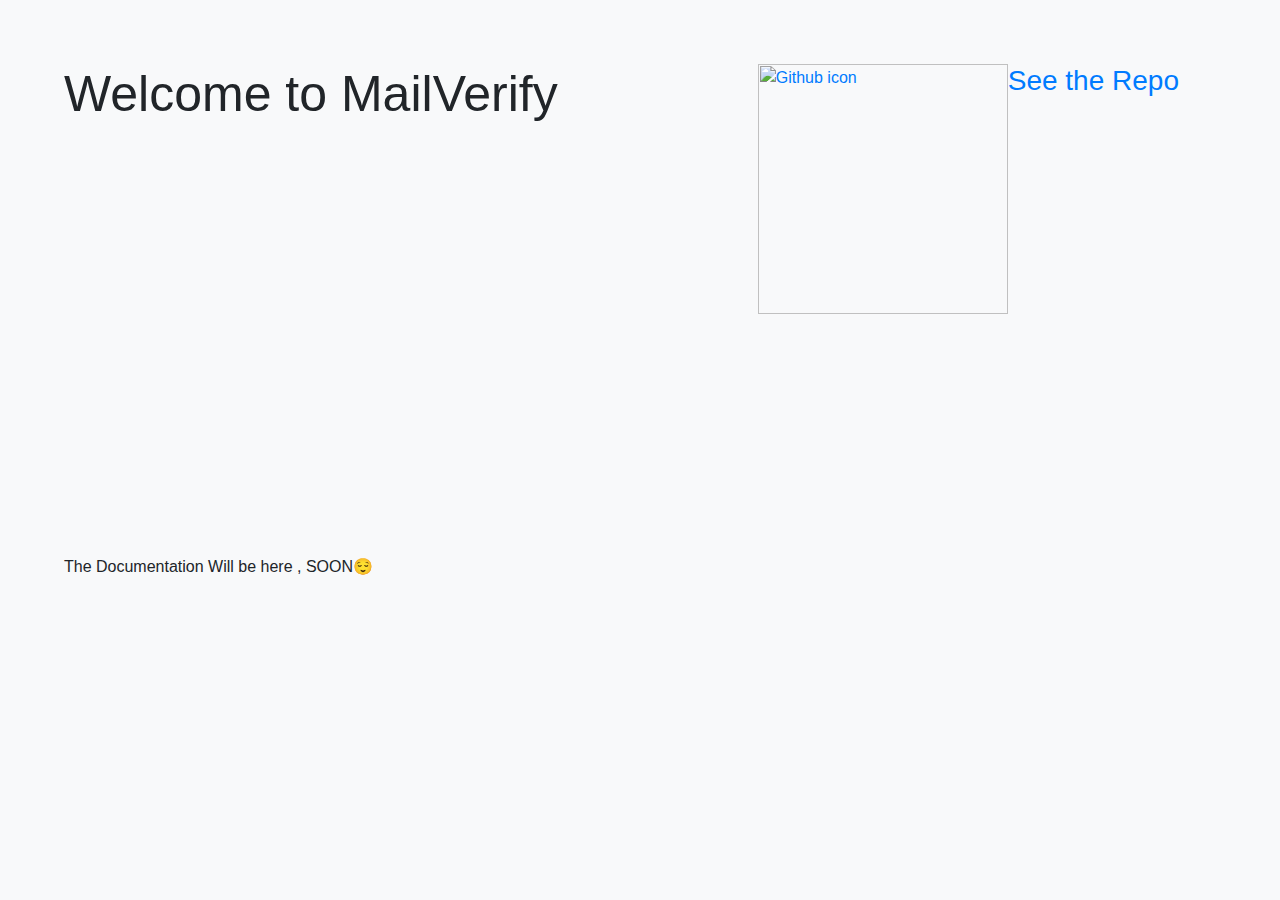
==== index.html @ 9e45c5c5 "commit" ====
<html lang="en">
  <head>
    <link
      rel="stylesheet"
      href="https://stackpath.bootstrapcdn.com/bootstrap/4.5.2/css/bootstrap.min.css"
      integrity="sha384-JcKb8q3iqJ61gNV9KGb8thSsNjpSL0n8PARn9HuZOnIxN0hoP+VmmDGMN5t9UJ0Z"
      crossorigin="anonymous"
    />
    <script>
      document.addEventListener("DOMContentLoaded", function () {
        document.getElementById("github").onmouseover = () => {
          document.getElementById("github").src =
            "https://camo.githubusercontent.com/6d3b6965b71ebb2f6ac981a061d70ace7cddd44f/68747470733a2f2f6769742d73636d2e636f6d2f696d616765732f6c6f676f732f646f776e6c6f6164732f4769742d49636f6e2d31373838432e706e67";
        };
        document.getElementById("github").onmouseout = () => {
          document.getElementById("github").src =
            "https://image.flaticon.com/icons/png/512/25/25231.png";
        };
      });
    </script>
    <style>
      body {
        padding: 5%;
        transition-duration: 3s;
        display: flex;
        flex-wrap: wrap;
      }
      @keyframes ok {
        0% {
          color: initial;
        }
        50% {
          color: rgb(115, 115, 255);
        }
        100% {
          color: initial;
        }
      }
      h1:hover {
        animation-name: ok;
        animation-duration: 3s;
      }
    </style>
    <script src="index.js"></script>
    <meta charset="UTF-8" />
    <meta name="viewport" content="width=device-width, initial-scale=1.0" />
    <link
      rel="icon"
      type="image/icon type"
      href="https://image.flaticon.com/icons/png/512/25/25231.png"
    />
    <title>Mail Verify</title>
  </head>
  <body class="bg-light">
    <h1 style="font-size: 50px">Welcome to MailVerify</h1>
    <!-- &nbsp;&nbsp;&nbsp;&nbsp;&nbsp;&nbsp;&nbsp;&nbsp;&nbsp;&nbsp;&nbsp;&nbsp;&nbsp;&nbsp;&nbsp;&nbsp;&nbsp; -->
    &nbsp;&nbsp;&nbsp;&nbsp;&nbsp;&nbsp;&nbsp;&nbsp;&nbsp;&nbsp;&nbsp;&nbsp;&nbsp;&nbsp;&nbsp;&nbsp;&nbsp;
    &nbsp;&nbsp;&nbsp;&nbsp;&nbsp;&nbsp;&nbsp;&nbsp;&nbsp;&nbsp;&nbsp;&nbsp;&nbsp;&nbsp;
    &nbsp;&nbsp;&nbsp;&nbsp;&nbsp;&nbsp;&nbsp;&nbsp;&nbsp;&nbsp;&nbsp;&nbsp;
    <a href="https://github.com" target="_blank">
      <img
        style="transition-duration: 2s"
        src="https://image.flaticon.com/icons/png/512/25/25231.png"
        alt="Github icon"
        height="250px"
        width="250px"
        id="github"
      />
    </a>
    <h3>
      <a href="https://github.com/IamEinstein1/MailVerify">See the Repo</a>
    </h3>

    <br />
    <p>The Documentation Will be here , SOON😌</p>
  </body>
</html>
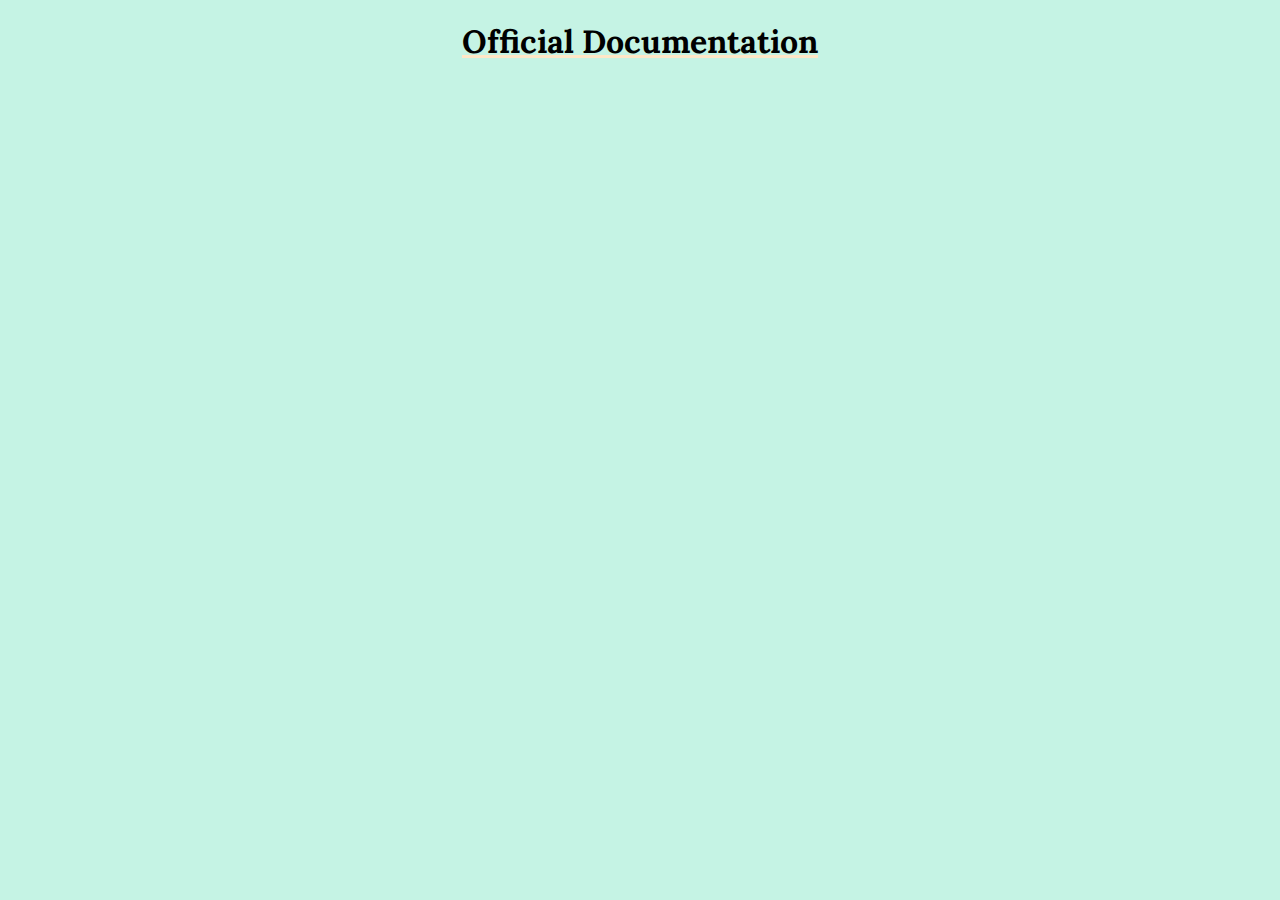
==== commit 1ac50e1d: "commit" ====
--- a/index.html
+++ b/index.html
@@ -1,77 +1,16 @@
+<!DOCTYPE html>
 <html lang="en">
   <head>
-    <link
-      rel="stylesheet"
-      href="https://stackpath.bootstrapcdn.com/bootstrap/4.5.2/css/bootstrap.min.css"
-      integrity="sha384-JcKb8q3iqJ61gNV9KGb8thSsNjpSL0n8PARn9HuZOnIxN0hoP+VmmDGMN5t9UJ0Z"
-      crossorigin="anonymous"
-    />
-    <script>
-      document.addEventListener("DOMContentLoaded", function () {
-        document.getElementById("github").onmouseover = () => {
-          document.getElementById("github").src =
-            "https://camo.githubusercontent.com/6d3b6965b71ebb2f6ac981a061d70ace7cddd44f/68747470733a2f2f6769742d73636d2e636f6d2f696d616765732f6c6f676f732f646f776e6c6f6164732f4769742d49636f6e2d31373838432e706e67";
-        };
-        document.getElementById("github").onmouseout = () => {
-          document.getElementById("github").src =
-            "https://image.flaticon.com/icons/png/512/25/25231.png";
-        };
-      });
-    </script>
-    <style>
-      body {
-        padding: 5%;
-        transition-duration: 3s;
-        display: flex;
-        flex-wrap: wrap;
-      }
-      @keyframes ok {
-        0% {
-          color: initial;
-        }
-        50% {
-          color: rgb(115, 115, 255);
-        }
-        100% {
-          color: initial;
-        }
-      }
-      h1:hover {
-        animation-name: ok;
-        animation-duration: 3s;
-      }
-    </style>
-    <script src="index.js"></script>
     <meta charset="UTF-8" />
     <meta name="viewport" content="width=device-width, initial-scale=1.0" />
-    <link
-      rel="icon"
-      type="image/icon type"
-      href="https://image.flaticon.com/icons/png/512/25/25231.png"
-    />
-    <title>Mail Verify</title>
+    <title>MailVerify</title>
+    <!-- <link
+      rel="stylesheet"
+      href="https://cdnjs.cloudflare.com/ajax/libs/bulma/0.9.1/css/bulma.min.css"
+    /> -->
+    <link rel="stylesheet" href="./style.css" />
   </head>
-  <body class="bg-light">
-    <h1 style="font-size: 50px">Welcome to MailVerify</h1>
-    <!-- &nbsp;&nbsp;&nbsp;&nbsp;&nbsp;&nbsp;&nbsp;&nbsp;&nbsp;&nbsp;&nbsp;&nbsp;&nbsp;&nbsp;&nbsp;&nbsp;&nbsp; -->
-    &nbsp;&nbsp;&nbsp;&nbsp;&nbsp;&nbsp;&nbsp;&nbsp;&nbsp;&nbsp;&nbsp;&nbsp;&nbsp;&nbsp;&nbsp;&nbsp;&nbsp;
-    &nbsp;&nbsp;&nbsp;&nbsp;&nbsp;&nbsp;&nbsp;&nbsp;&nbsp;&nbsp;&nbsp;&nbsp;&nbsp;&nbsp;
-    &nbsp;&nbsp;&nbsp;&nbsp;&nbsp;&nbsp;&nbsp;&nbsp;&nbsp;&nbsp;&nbsp;&nbsp;
-    <a href="https://github.com" target="_blank">
-      <img
-        style="transition-duration: 2s"
-        src="https://image.flaticon.com/icons/png/512/25/25231.png"
-        alt="Github icon"
-        height="250px"
-        width="250px"
-        id="github"
-      />
-    </a>
-    <h3>
-      <a href="https://github.com/IamEinstein1/MailVerify">See the Repo</a>
-    </h3>
-
-    <br />
-    <p>The Documentation Will be here , SOON😌</p>
+  <body>
+    <h1 class="text-center">Official Documentation</h1>
   </body>
 </html>
--- a/style.css
+++ b/style.css
@@ -0,0 +1,12 @@
+@import url("https://fonts.googleapis.com/css2?family=Lora:ital@1&display=swap");
+
+body {
+  margin: 1rem;
+  font-family: "Lora";
+  background: rgb(197, 243, 228);
+}
+.text-center {
+  text-align: center;
+  border-radius: 10px;
+  text-decoration: underline rgb(255, 231, 199);
+}
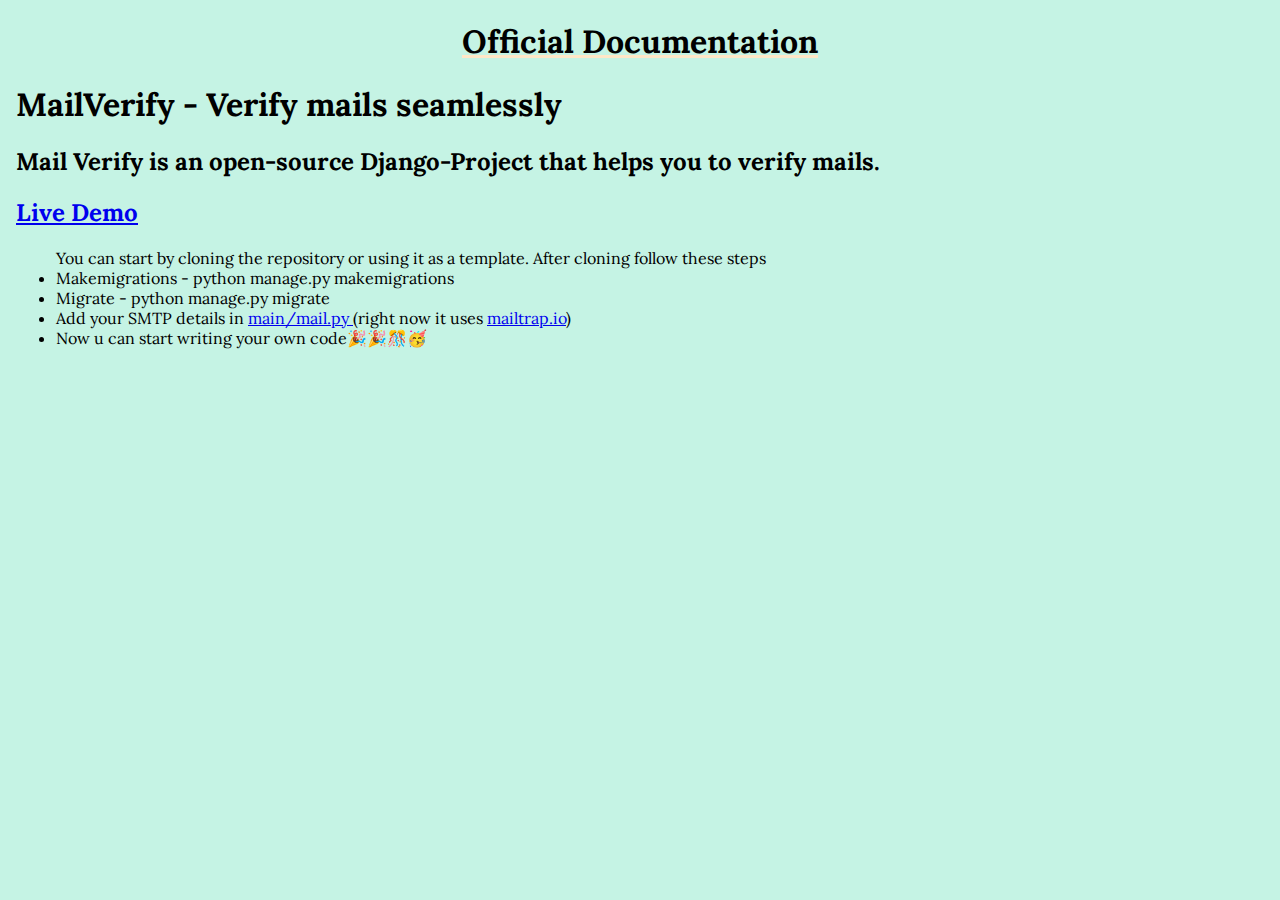
==== commit 25c80a40: "Updated Documentation" ====
--- a/index.html
+++ b/index.html
@@ -12,5 +12,34 @@
   </head>
   <body>
     <h1 class="text-center">Official Documentation</h1>
+    <h1>MailVerify - Verify mails seamlessly</h1>
+
+    <h2>
+      Mail Verify is an open-source <b>Django-Project</b> that helps you to
+      verify mails.
+    </h2>
+    <h2>
+      <a target="_blank" href="https://mail-verify.herokuapp.com/">Live Demo</a>
+    </h2>
+    <ul>
+      You can start by cloning the repository or using it as a template. After
+      cloning follow these steps
+
+      <li>Makemigrations - python manage.py makemigrations</li>
+      <li>Migrate - python manage.py migrate</li>
+      <li>
+        Add your SMTP details in
+        <a
+          target="_blank"
+          href="https://github.com/IamEinstein1/MailVerify/blob/main/main/mail.py"
+        >
+          main/mail.py
+        </a>
+        (right now it uses
+        <a target="_blank" href="https://mailtrap.io">mailtrap.io</a>)
+      </li>
+
+      <li>Now u can start writing your own code🎉🎉🎊🥳</li>
+    </ul>
   </body>
 </html>
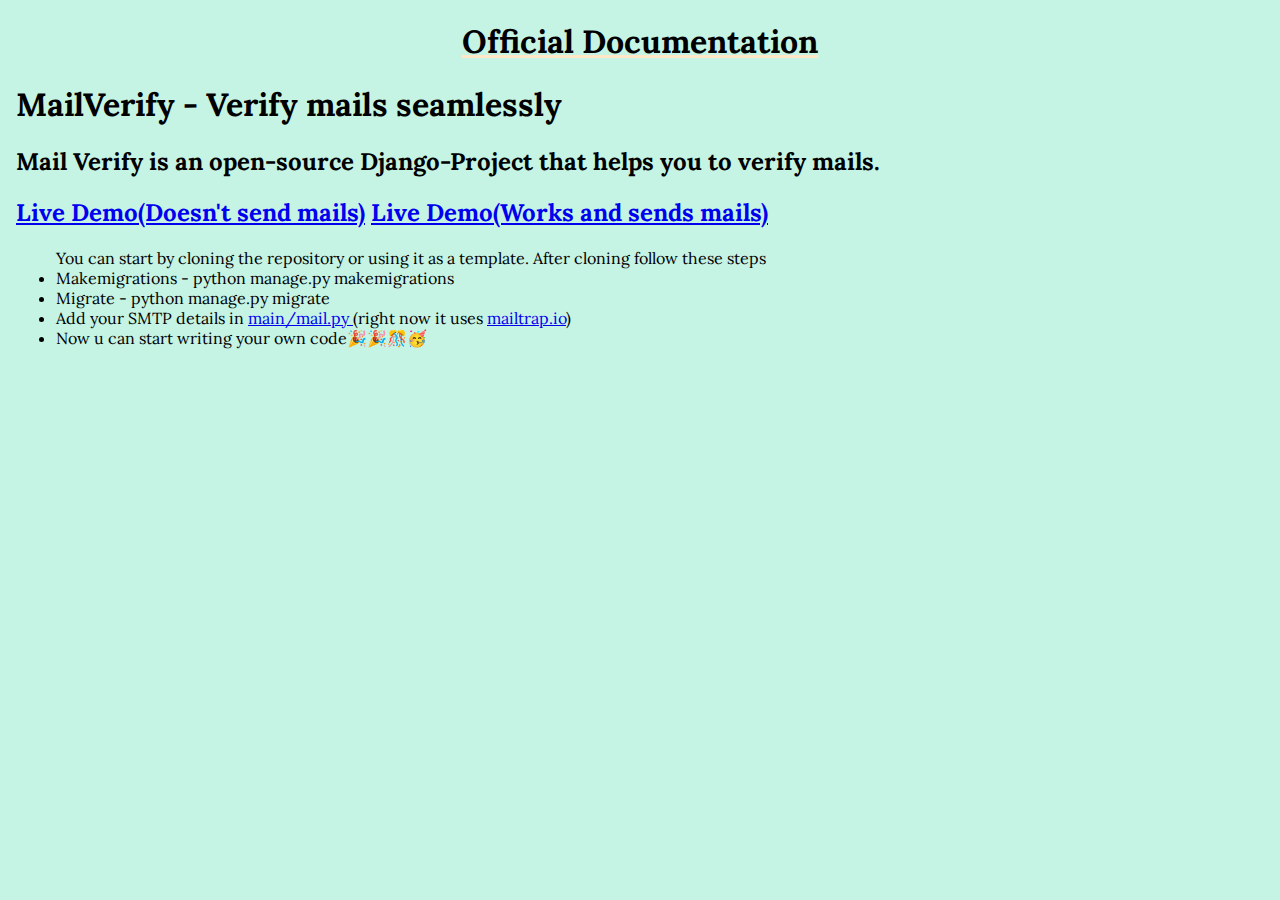
==== commit 6e9499f6: "Update index.html" ====
--- a/index.html
+++ b/index.html
@@ -19,7 +19,8 @@
       verify mails.
     </h2>
     <h2>
-      <a target="_blank" href="https://mail-verify.herokuapp.com/">Live Demo</a>
+      <a target="_blank" href="https://mail-verify.herokuapp.com/">Live Demo(Doesn't send mails)</a>
+      <a target="_blank" href="https://bit.ly/2HZ7qUj">Live Demo(Works and sends mails)</a>
     </h2>
     <ul>
       You can start by cloning the repository or using it as a template. After
